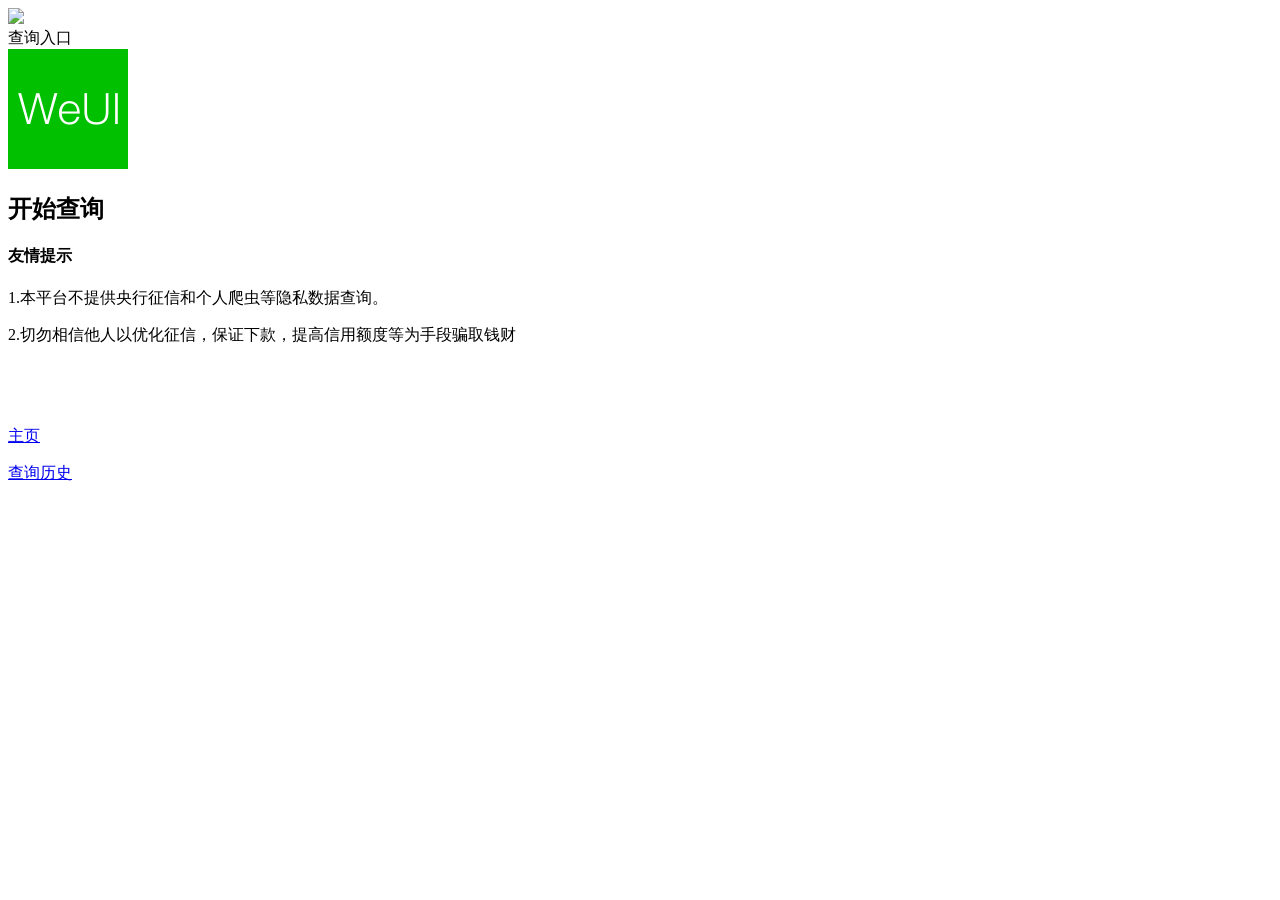
==== src/main/resources/templates/index.html @ bd01fb41 "init" ====
<!DOCTYPE html>
<html lang="en" xmlns:th="http://www.thymeleaf.org">
<div th:replace="module::head"></div>
<body ontouchstart class="page-bg">
<div class="page-hd">
    <!--<h1 class="page-hd-title">-->
        <!--征信查询系统-->
    <!--</h1>-->
    <!--<p class="page-hd-desc">-->
        <!--一款基于微信公众号的征信查询系统-->
    <!--</p>-->
    <!--<p class="page-hd-desc" th:text="'客户ID:'+${fansId}"></p>-->
    <div class="img-box">
        <img src="/img/banner01.png" style="max-width: 100%;  height: auto;">
    </div>
    <span th:text="${agentTag}"></span>
    <span th:text="${fansId}"></span>
</div>
<div class="weui-loadmore weui-loadmore_line weui-loadmore_dot" style="width: 100%;margin-top: 0px"></div>
<div class="page-bd-10">
    <div class="weui-panel weui-panel_access">
        <div class="weui-panel__hd">查询入口</div>
        <div class="weui-panel__bd">
            <a th:href="'/view/query'+(${agentTag}?:('?fansId='+${fansId}))" class="weui-media-box weui-media-box_appmsg">
                <div class="weui-media-box__hd">
                    <img class="weui-media-box__thumb" src="[data-uri]" alt="">
                </div>
                <div class="weui-media-box__bd">
                    <h2 class="weui-media-box__title">开始查询</h2>
                </div>
            </a>
        </div>
    </div>
</div>
<div class="weui-loadmore weui-loadmore_line weui-loadmore_dot" style="width: 100%"></div>
<div class="page-bd-10">
    <div class="weui-panel weui-panel_access">
        <!--<div class="weui-panel__hd">文字组合列表</div>-->
        <div class="weui-panel__bd">
            <div class="weui-media-box weui-media-box_text">
                <h4 class="weui-media-box__title">友情提示</h4>
                <p class="weui-media-box__desc">1.本平台不提供央行征信和个人爬虫等隐私数据查询。</p>
                <p class="weui-media-box__desc">2.切勿相信他人以优化征信，保证下款，提高信用额度等为手段骗取钱财</p>
            </div>
        </div>
    </div>
</div>
<div style="min-height: 3rem"></div>
<div id="bottom-tab" class="weui-tab" style="height:auto;">
    <div class="weui-tabbar tab-bottom">
        <a href="javascript:;" class="weui-tabbar__item">
            <i class="icon icon-27 f27 weui-tabbar__icon f-green"></i>
            <p class="weui-tabbar__label f-green">主页</p>
        </a>

        <a href="/view/history" class="weui-tabbar__item">
            <i class="icon icon-67 f27 weui-tabbar__icon" ></i>
            <p class="weui-tabbar__label">查询历史</p>
        </a>
    </div>
</div>
</body>
</html>
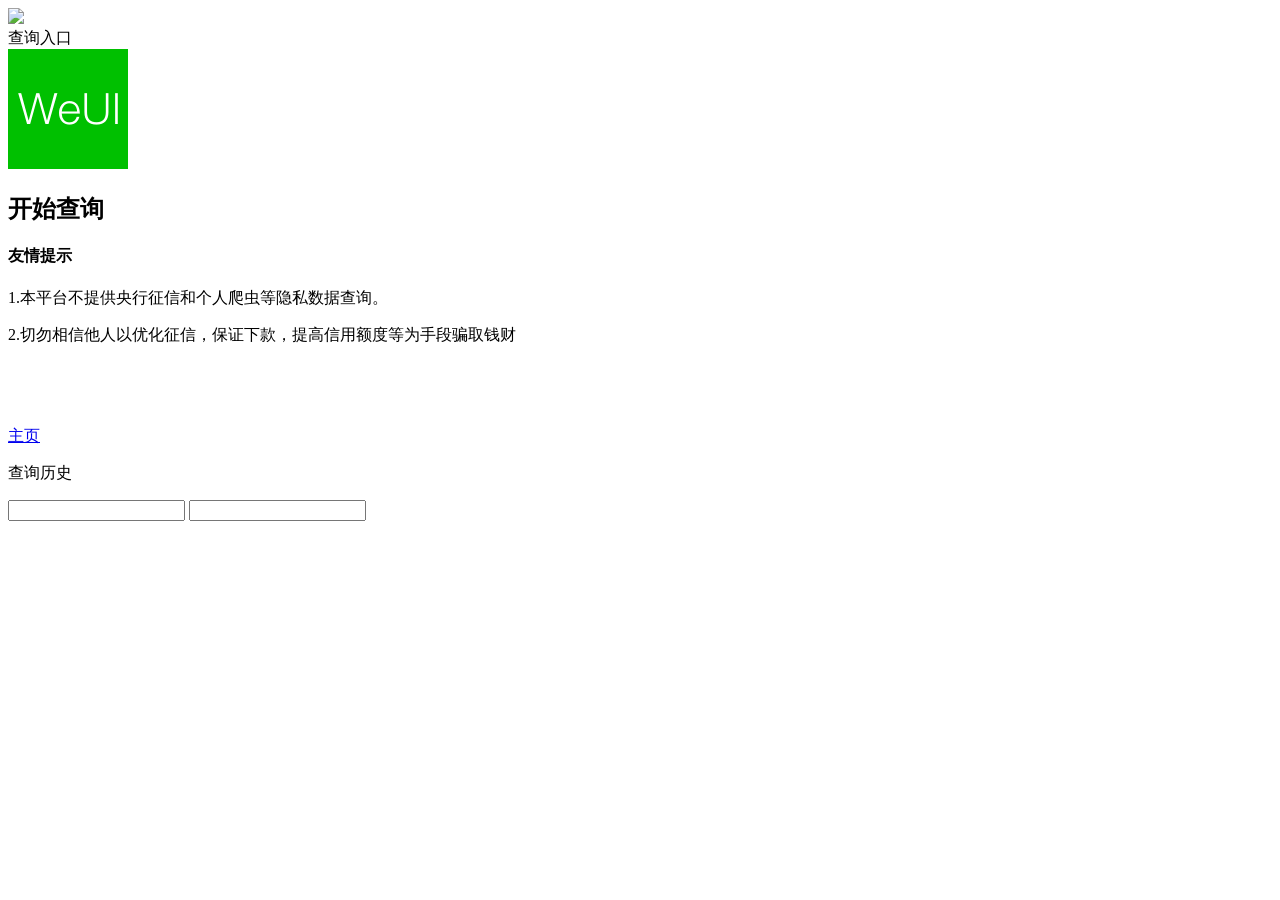
==== commit 491df681: "前端逻辑梳理" ====
--- a/src/main/resources/templates/index.html
+++ b/src/main/resources/templates/index.html
@@ -13,15 +13,14 @@
     <div class="img-box">
         <img src="/img/banner01.png" style="max-width: 100%;  height: auto;">
     </div>
-    <span th:text="${agentTag}"></span>
-    <span th:text="${fansId}"></span>
+
 </div>
 <div class="weui-loadmore weui-loadmore_line weui-loadmore_dot" style="width: 100%;margin-top: 0px"></div>
 <div class="page-bd-10">
     <div class="weui-panel weui-panel_access">
         <div class="weui-panel__hd">查询入口</div>
         <div class="weui-panel__bd">
-            <a th:href="'/view/query'+(${agentTag}?:('?fansId='+${fansId}))" class="weui-media-box weui-media-box_appmsg">
+            <a th:href="'/view/query?fansId='+${fansId}" class="weui-media-box weui-media-box_appmsg">
                 <div class="weui-media-box__hd">
                     <img class="weui-media-box__thumb" src="[data-uri]" alt="">
                 </div>
@@ -53,11 +52,39 @@
             <p class="weui-tabbar__label f-green">主页</p>
         </a>
 
-        <a href="/view/history" class="weui-tabbar__item">
+        <a th:href="'/view/history?fansId='+${fansId}" class="weui-tabbar__item">
             <i class="icon icon-67 f27 weui-tabbar__icon" ></i>
             <p class="weui-tabbar__label">查询历史</p>
         </a>
     </div>
 </div>
+<input  th:value="${agentTag}" id="agentTag">
+<input  th:value="${fansId}" id="fansId">
+
+<script>
+    window.onload=function(){
+        var ua = navigator.userAgent.toLowerCase();//获取判断用的对象
+        if (ua.match(/MicroMessenger/i) == "micromessenger") {
+            var fansId =$('#fansId').val();
+            var agentTag =$('#agentTag').val();
+            if(Number(fansId) == -1){
+                if(typeof agentTag == 'string' && agentTag.length > 0){
+                    window.location.href='https://open.weixin.qq.com/connect/oauth2/authorize?appid=wxe4d7a76e1414928a&redirect_uri=http%3A%2F%2F106.13.222.152%2Fview%2Findex&response_type=code&scope=snsapi_base&state='+agentTag+'&connect_redirect=1#wechat_redirect'
+                }else {
+                    alterFix("本应用暂不对外开放，请通过代理链接访问");
+                }
+            }
+        }else {
+            alterFix('本应用目前只支持微信浏览器访问，请在微信浏览器内部打开');
+        }
+    };
+
+    function alterFix(message) {
+        $.alert(message, "提示",function () {
+            alterFix(message);
+        });
+    }
+
+</script>
 </body>
 </html>
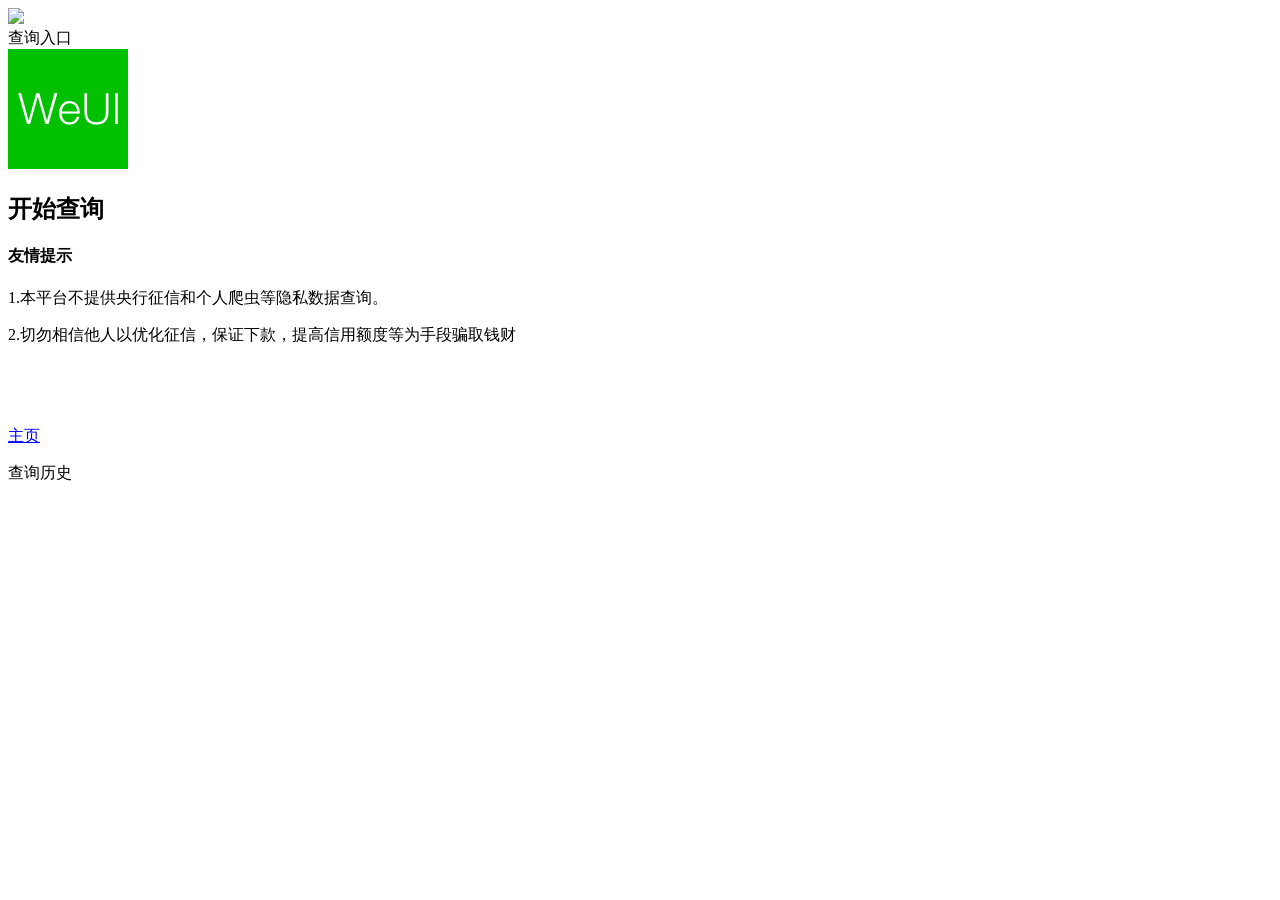
==== commit 3214cd55: "-1" ====
--- a/src/main/resources/templates/index.html
+++ b/src/main/resources/templates/index.html
@@ -58,25 +58,25 @@
         </a>
     </div>
 </div>
-<input  th:value="${agentTag}" id="agentTag">
-<input  th:value="${fansId}" id="fansId">
+<input type="hidden" th:value="${agentTag}" id="agentTag">
+<input type="hidden" th:value="${fansId}" id="fansId">
 
 <script>
     window.onload=function(){
-        var ua = navigator.userAgent.toLowerCase();//获取判断用的对象
-        if (ua.match(/MicroMessenger/i) == "micromessenger") {
-            var fansId =$('#fansId').val();
-            var agentTag =$('#agentTag').val();
-            if(Number(fansId) == -1){
-                if(typeof agentTag == 'string' && agentTag.length > 0){
-                    window.location.href='https://open.weixin.qq.com/connect/oauth2/authorize?appid=wxe4d7a76e1414928a&redirect_uri=http%3A%2F%2F106.13.222.152%2Fview%2Findex&response_type=code&scope=snsapi_base&state='+agentTag+'&connect_redirect=1#wechat_redirect'
-                }else {
-                    alterFix("本应用暂不对外开放，请通过代理链接访问");
-                }
-            }
-        }else {
-            alterFix('本应用目前只支持微信浏览器访问，请在微信浏览器内部打开');
-        }
+        // var ua = navigator.userAgent.toLowerCase();//获取判断用的对象
+        // if (ua.match(/MicroMessenger/i) == "micromessenger") {
+        //     var fansId =$('#fansId').val();
+        //     var agentTag =$('#agentTag').val();
+        //     if(Number(fansId) == -1){
+        //         if(typeof agentTag == 'string' && agentTag.length > 0){
+        //             window.location.href='https://open.weixin.qq.com/connect/oauth2/authorize?appid=wxe4d7a76e1414928a&redirect_uri=http%3A%2F%2F106.13.222.152%2Fview%2Findex&response_type=code&scope=snsapi_base&state='+agentTag+'&connect_redirect=1#wechat_redirect'
+        //         }else {
+        //             alterFix("本应用暂不对外开放，请通过代理链接访问");
+        //         }
+        //     }
+        // }else {
+        //     alterFix('本应用目前只支持微信浏览器访问，请在微信浏览器内部打开');
+        // }
     };
 
     function alterFix(message) {
